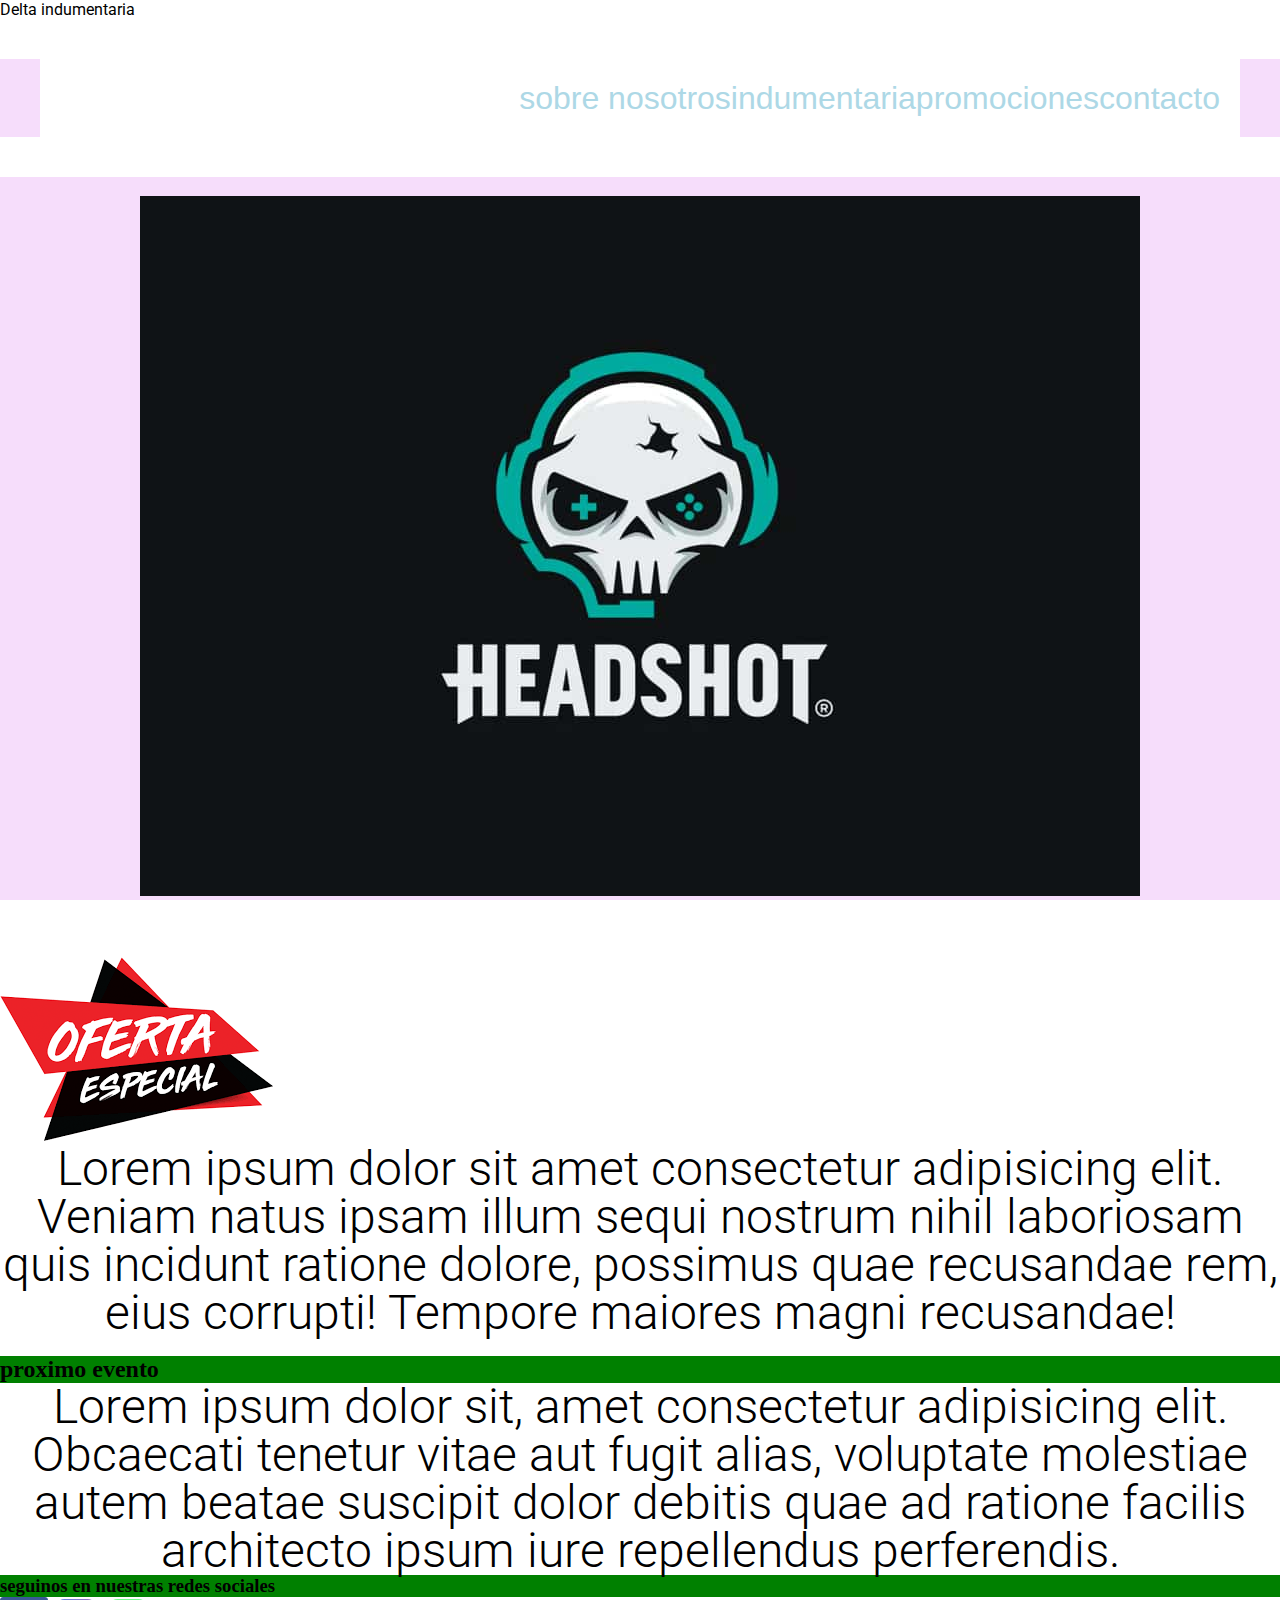
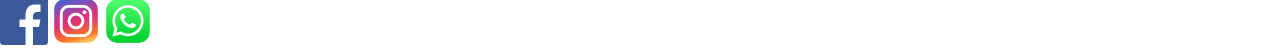
==== index.html @ b48554f7 "creando codigo" ====
<!DOCTYPE html>
<html lang="en">
<head>
    <meta charset="UTF-8">
    <meta http-equiv="X-UA-Compatible" content="IE=edge">
    <meta name="viewport" content="width=device-width, initial-scale=1.0">
    <title>delta indumentaria</title>
    <link rel="stylesheet" href="css/style.css">
</head>
<body>
    <header>Delta indumentaria</header>
  <!-- inicia el nav -->
  <nav>
  <ul class="encabezado__box--white">
      <li><a href="sobre nosotros.html">sobre nosotros</a></li>
      <li><a href="indumentatia.html">indumentaria</a></li>
      <li><a href="promociones.html">promociones</a></li>
      <li><a href="contacto.html">contacto</a></li>
  </ul>
  </nav>
  <nav class="textcenter"><br>
      <img src="img/logo.jpg" alt=" delta indumentaria">
  </nav>

  <!-- ends nav -->
  <br><br><br>
  <main>
  <section>
      <article class="textbold">
          <img src="img/ofertas.png" alt="oertas delta indumentaria">
          <p class="textcenter">Lorem ipsum dolor sit amet consectetur adipisicing elit. Veniam natus ipsam illum sequi nostrum nihil laboriosam quis incidunt ratione dolore, possimus quae recusandae rem, eius corrupti! Tempore maiores magni recusandae!</p>
      </article>
      <br>
      <article>
          <h2>proximo evento</h2>
          <p class="textcenter">Lorem ipsum dolor sit, amet consectetur adipisicing elit. Obcaecati tenetur vitae aut fugit alias, voluptate molestiae autem beatae suscipit dolor debitis quae ad ratione facilis architecto ipsum iure repellendus perferendis.</p>
      </article>
  </section>   
</main>
<footer>
    <h3>seguinos en nuestras redes sociales</h3>
    <a href="https://facebook.com" target="blank">
<img src="img/facebook.png" alt="seguinos en facebook">
    </a>
    <a href="https://instagram.com">
        <img src="img/instagam.png" alt="seguinos en instagam">
    </a>
    <a href="https://whattsap.com">
        <img src="img/whattsap.png" alt="comincate con nosotros">
    </a>
</footer>   
</body>
</html>
---- css/style.css ----
@import url('https://fonts.googleapis.com/css2?family=Roboto:wght@300;400;500&display=swap');

*{
    font-family: 'Roboto', sans-serif;
    margin: 0%;
    padding: 0%;
    text-decoration: none;  
}


html{
    font-size: 62,5%;
}

header{
    color:red);
}
body{
    background-color: white;
}

h1,h2,h3{
    background-color:green;
    font-family: cursive;
}
section article p{
    color: rgb(200, 200, 200);
    font-size: 3rem;
    font-weight: 300;
    line-height: 3rem;
    color: black;
}

header nav{
    background-color:black;
}


nav{
    text-decoration: none;
    background-color: rgba(238, 188, 247, .5);
    color: rgba(143, 143, 143, 8);
}

nav ul{
    list-style: none;
    color: rgba(195, 190, 190, .8);
    text-decoration: none;
    background-color: white;
}

nav ul li{
    animation: none;
    font-size: 2rem;
    text-decoration: none;
}

nav ul li a{
    font-size: 2rem;
    color: lightblue;
    font-family: sans-serif;
    text-decoration: none;
}


nav ul li a:hover{
    font-weight: 600;
    color: black;
}



/* inica camelcase */

.textdestacado{
    background-color: rgba(143, 143, 143, 8);
}

.textcenter{
    text-align: center;
}

.textbold{
    font-weight: 500;
}

.textright{
    text-align: right;
}

.textleft{
    text-align: left;
}

.bglight{
    background-color: rgba(195, 190, 190, .8);
}

.bgdark{
    background-color: rgba(238, 188, 247, .5);
}

/* clases BEM */

.encabezado__box--white{
    text-align:center;
    flex-direction: column;
    display: flex;
    justify-content: flex-end;
    flex-direction: row;
    margin: 40px;
    padding: 20px;
}

.encabezado__img--fluid{
    width: 100%;
}

.novedades__titulo--xxl{
    font-size: 5rem;
}

.novedades__titulo--xl{
    font-size: 3rem;
}

.novedades__titulo--md{
    font-size: 2rem;
}



.novedades__articulo{
    height:auto ;
    width: 90%;
    overflow-y: hidden;
/*margin-top: 20px;
	margin-right: 10px;
	margin-bottom: 20px;
	margin-left: 10px;
	margin: 10px 20px 30px 15px;*/
    margin: 10px auto;
    /* padding-top: 10px;
    padding-right: 15px;
    padding-bottom: 50px;
    padding-left: 40px; */
    padding: 10px 30px;
    box-sizing: border-box;
    border: solid 2rem pink;
    flex-direction:row;
    display: flex;
 }   

 .pie{
     padding: 30px o;
 }

 .pie a{
     text-decoration: none;
 }

 .pie__icom--sm{
     width: 40px;
 }

 .pie__titulo--md{
     font-size: 2rem;
     margin-left: 50px;
     display: inline-block;
 }
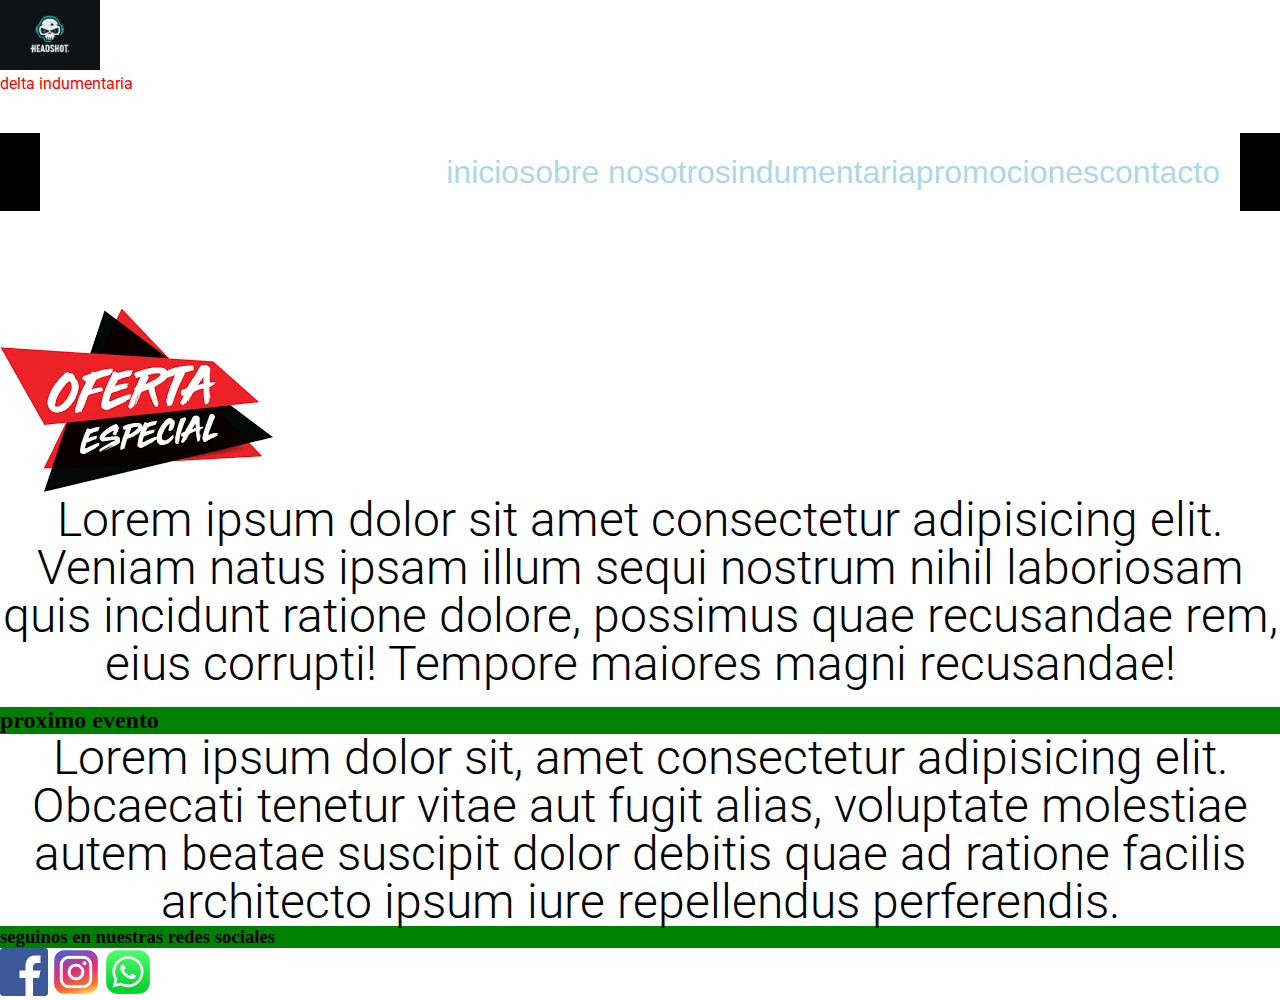
==== commit 94db4c84: "corrigiendo el header" ====
--- a/index.html
+++ b/index.html
@@ -1,5 +1,5 @@
 <!DOCTYPE html>
-<html lang="en">
+<html lang="es">
 <head>
     <meta charset="UTF-8">
     <meta http-equiv="X-UA-Compatible" content="IE=edge">
@@ -8,21 +8,24 @@
     <link rel="stylesheet" href="css/style.css">
 </head>
 <body>
-    <header>Delta indumentaria</header>
-  <!-- inicia el nav -->
-  <nav>
-  <ul class="encabezado__box--white">
-      <li><a href="sobre nosotros.html">sobre nosotros</a></li>
-      <li><a href="indumentatia.html">indumentaria</a></li>
-      <li><a href="promociones.html">promociones</a></li>
-      <li><a href="contacto.html">contacto</a></li>
-  </ul>
-  </nav>
-  <nav class="textcenter"><br>
-      <img src="img/logo.jpg" alt=" delta indumentaria">
-  </nav>
-
-  <!-- ends nav -->
+    <header>
+        <img class="logo-calabera" src="img/logo.jpg" alt=" delta indumentaria">
+        <p>delta indumentaria</p>
+        <!-- inicia el nav -->
+        <nav>
+            <ul class="encabezado__box--white">
+                <li><a href="#">inicio</a></li>
+                <li><a href="sobre nosotros.html">sobre nosotros</a></li>
+                <li><a href="indumentaria.html">indumentaria</a></li>
+                <li><a href="promociones.html">promociones</a></li>
+                <li><a href="contacto.html">contacto</a></li>
+            </ul>
+        </nav>
+        
+  
+    <!-- ends nav -->
+    </header>
+  
   <br><br><br>
   <main>
   <section>
@@ -37,6 +40,7 @@
       </article>
   </section>   
 </main>
+
 <footer>
     <h3>seguinos en nuestras redes sociales</h3>
     <a href="https://facebook.com" target="blank">
--- a/css/style.css
+++ b/css/style.css
@@ -8,13 +8,17 @@
 }
 
 
-html{
-    font-size: 62,5%;
+
+header{
+    color:red;
 }
 
-header{
-    color:red);
+.logo-calabera {
+    width: 100px;
+    height: 70px;
 }
+
+
 body{
     background-color: white;
 }
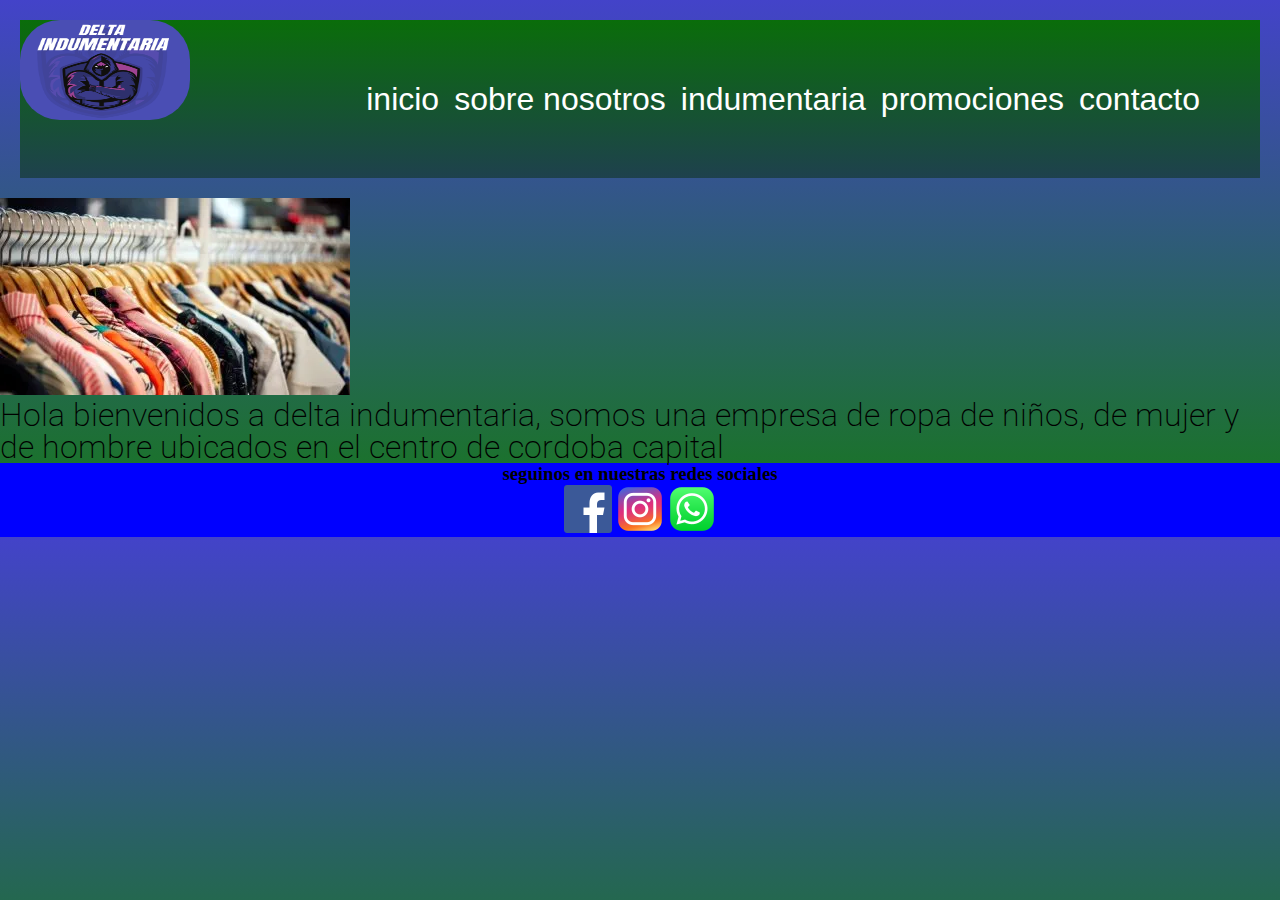
==== commit df76dd43: "volviendo a corregir" ====
--- a/index.html
+++ b/index.html
@@ -9,8 +9,7 @@
 </head>
 <body>
     <header>
-        <img class="logo-calabera" src="img/logo.jpg" alt=" delta indumentaria">
-        <p>delta indumentaria</p>
+        <img class="logo-delta" src="img/logo-delta.png" alt=" delta indumentaria">
         <!-- inicia el nav -->
         <nav>
             <ul class="encabezado__box--white">
@@ -24,24 +23,19 @@
         
   
     <!-- ends nav -->
-    </header>
-  
-  <br><br><br>
-  <main>
-  <section>
-      <article class="textbold">
-          <img src="img/ofertas.png" alt="oertas delta indumentaria">
-          <p class="textcenter">Lorem ipsum dolor sit amet consectetur adipisicing elit. Veniam natus ipsam illum sequi nostrum nihil laboriosam quis incidunt ratione dolore, possimus quae recusandae rem, eius corrupti! Tempore maiores magni recusandae!</p>
-      </article>
-      <br>
-      <article>
-          <h2>proximo evento</h2>
-          <p class="textcenter">Lorem ipsum dolor sit, amet consectetur adipisicing elit. Obcaecati tenetur vitae aut fugit alias, voluptate molestiae autem beatae suscipit dolor debitis quae ad ratione facilis architecto ipsum iure repellendus perferendis.</p>
-      </article>
-  </section>   
-</main>
+   
+   </header>
+    <div class="contenedor-grid">
+      <section>
+        <article class="contenedor-grid">
+           <img src="img/indumentaria.webp" alt="d-block w-70">
+          <p>Hola bienvenidos a delta indumentaria, somos una empresa de ropa de niños, de mujer y de hombre ubicados en el centro de cordoba capital</p>
+        </article>
+       </section>
+    </div>
 
-<footer>
+
+<footer class="textcenter">
     <h3>seguinos en nuestras redes sociales</h3>
     <a href="https://facebook.com" target="blank">
 <img src="img/facebook.png" alt="seguinos en facebook">
--- a/css/style.css
+++ b/css/style.css
@@ -10,74 +10,102 @@
 
 
 header{
-    color:red;
-}
-
-.logo-calabera {
-    width: 100px;
-    height: 70px;
-}
-
-
-body{
-    background-color: white;
-}
+   display: flex;
+   flex-direction: row;
+   justify-content: space-between;
+   margin: 20px;
+   background-image: linear-gradient(rgb(10, 109, 10), rgb(30, 65, 77));
+}
+
+.logo-delta {
+    width: 170px;
+    height: 100px;
+    border-radius: 40px;
+}
+
+
+
+ body{
+    background-image: linear-gradient(rgb(67, 67, 201), rgb(21, 121, 21));
+} 
 
 h1,h2,h3{
-    background-color:green;
     font-family: cursive;
-}
+    color: black;
+}
+
+
 section article p{
     color: rgb(200, 200, 200);
-    font-size: 3rem;
-    font-weight: 300;
-    line-height: 3rem;
-    color: black;
-}
-
-header nav{
-    background-color:black;
-}
-
-
-nav{
-    text-decoration: none;
-    background-color: rgba(238, 188, 247, .5);
-    color: rgba(143, 143, 143, 8);
-}
-
-nav ul{
+    font-size: 2rem;
+    font-weight: 200;
+    line-height: 2rem;
+    color: black;
+}
+
+
+ nav ul{
     list-style: none;
-    color: rgba(195, 190, 190, .8);
-    text-decoration: none;
-    background-color: white;
-}
+    color: black;
+    text-decoration: none;
+} 
 
 nav ul li{
     animation: none;
     font-size: 2rem;
     text-decoration: none;
+    margin-left: 15px;
 }
 
 nav ul li a{
     font-size: 2rem;
-    color: lightblue;
+    color: white;
     font-family: sans-serif;
     text-decoration: none;
 }
 
 
-nav ul li a:hover{
+ nav ul li a:hover{
     font-weight: 600;
     color: black;
-}
-
-
-
+} 
+
+footer{
+    background-color: blue;
+}
+
+
+#contenedor-grid{
+    height: 100vh;
+    width: 100vw;
+    display: grid;
+    grid-template-columns: 1fr;
+    grid-template-rows: repeat(5, 1fr);
+    grid-template-areas: "one" "two" "three" "four" "five";
+}
+
+
+@media (min-widht 768){
+    #contenedor-grid{
+        grid-template-columns: repeat(2, 1fr);
+        grid-template-rows: 20vh 60vh 20vh;
+        grid-template-areas: "one" "two" "three" "four" "five";
+    }
+}
+
+@media (min-widht){
+    #contenedor-grid{
+        grid-template-columns: 50vw 25vw 50vw;
+        grid-template-rows: 25vh 50vh 30vh;
+        grid-template-areas: "one one one"
+        "two three three" "two four fie";
+    }
+}
 /* inica camelcase */
 
 .textdestacado{
     background-color: rgba(143, 143, 143, 8);
+    text-decoration: none;
 }
 
 .textcenter{
@@ -85,7 +113,7 @@
 }
 
 .textbold{
-    font-weight: 500;
+    font-weight: 100;
 }
 
 .textright{
@@ -106,7 +134,7 @@
 
 /* clases BEM */
 
-.encabezado__box--white{
+ .encabezado__box--white{
     text-align:center;
     flex-direction: column;
     display: flex;
@@ -114,18 +142,18 @@
     flex-direction: row;
     margin: 40px;
     padding: 20px;
-}
+} 
 
 .encabezado__img--fluid{
     width: 100%;
 }
 
 .novedades__titulo--xxl{
-    font-size: 5rem;
+    font-size: 2rem;
 }
 
 .novedades__titulo--xl{
-    font-size: 3rem;
+    font-size: 2rem;
 }
 
 .novedades__titulo--md{
